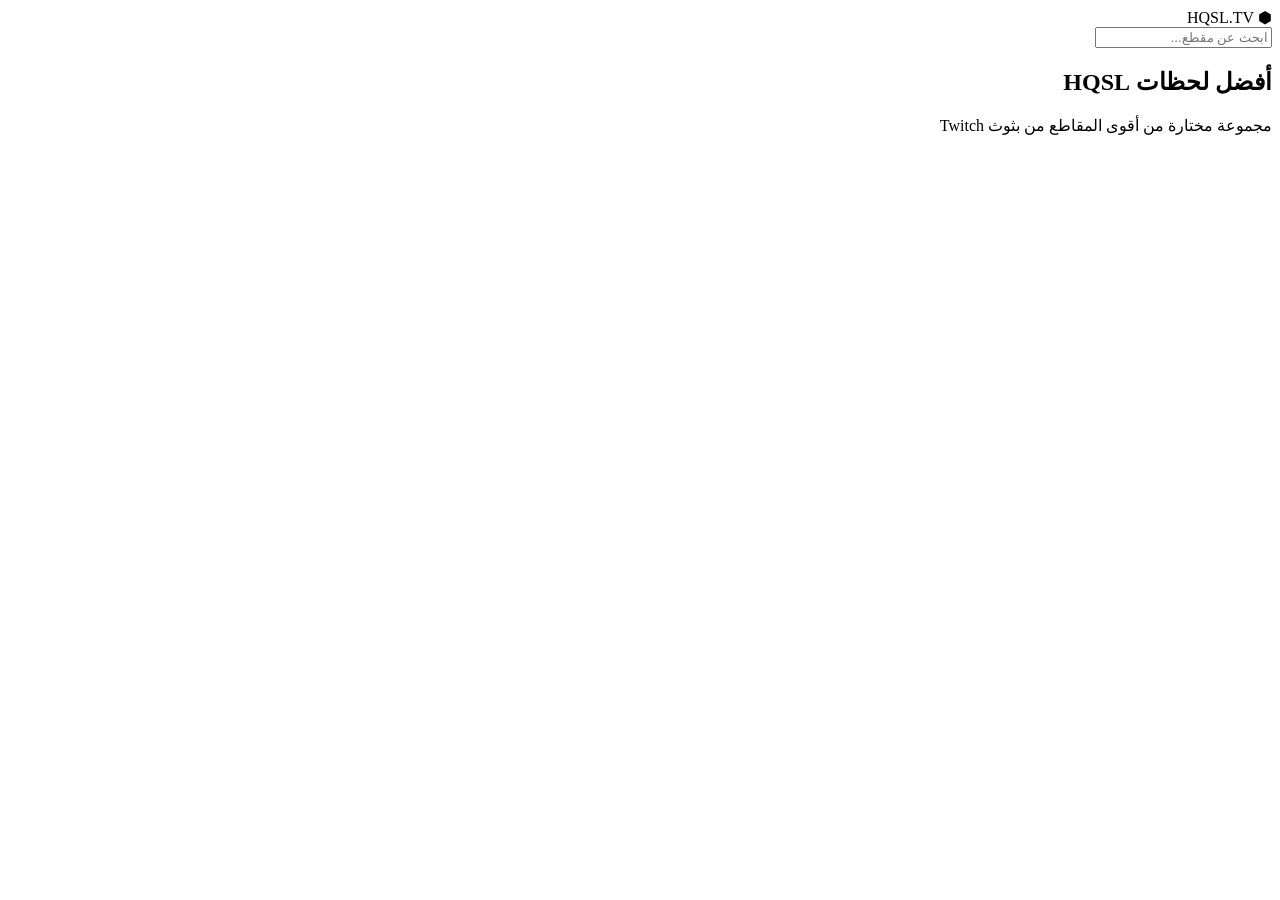
==== index.html @ 885f3c3f "Create index.html" ====
<!DOCTYPE html>
<html lang="ar" dir="rtl">
<head>
  <meta charset="UTF-8">
  <meta name="viewport" content="width=device-width, initial-scale=1.0">
  <title>HQSL.TV</title>
  <link rel="stylesheet" href="style.css">
  <link href="https://fonts.googleapis.com/css2?family=Cairo:wght@300;400;600;700&display=swap" rel="stylesheet">
</head>
<body>

<header>
  <div class="logo">⬢ HQSL.TV</div>
  <input id="search" type="text" placeholder="ابحث عن مقطع...">
</header>

<section class="hero">
  <h1>أفضل لحظات HQSL</h1>
  <p>مجموعة مختارة من أقوى المقاطع من بثوث Twitch</p>
</section>

<main id="videos" class="grid"></main>

<script src="app.js"></script>
</body>
</html>
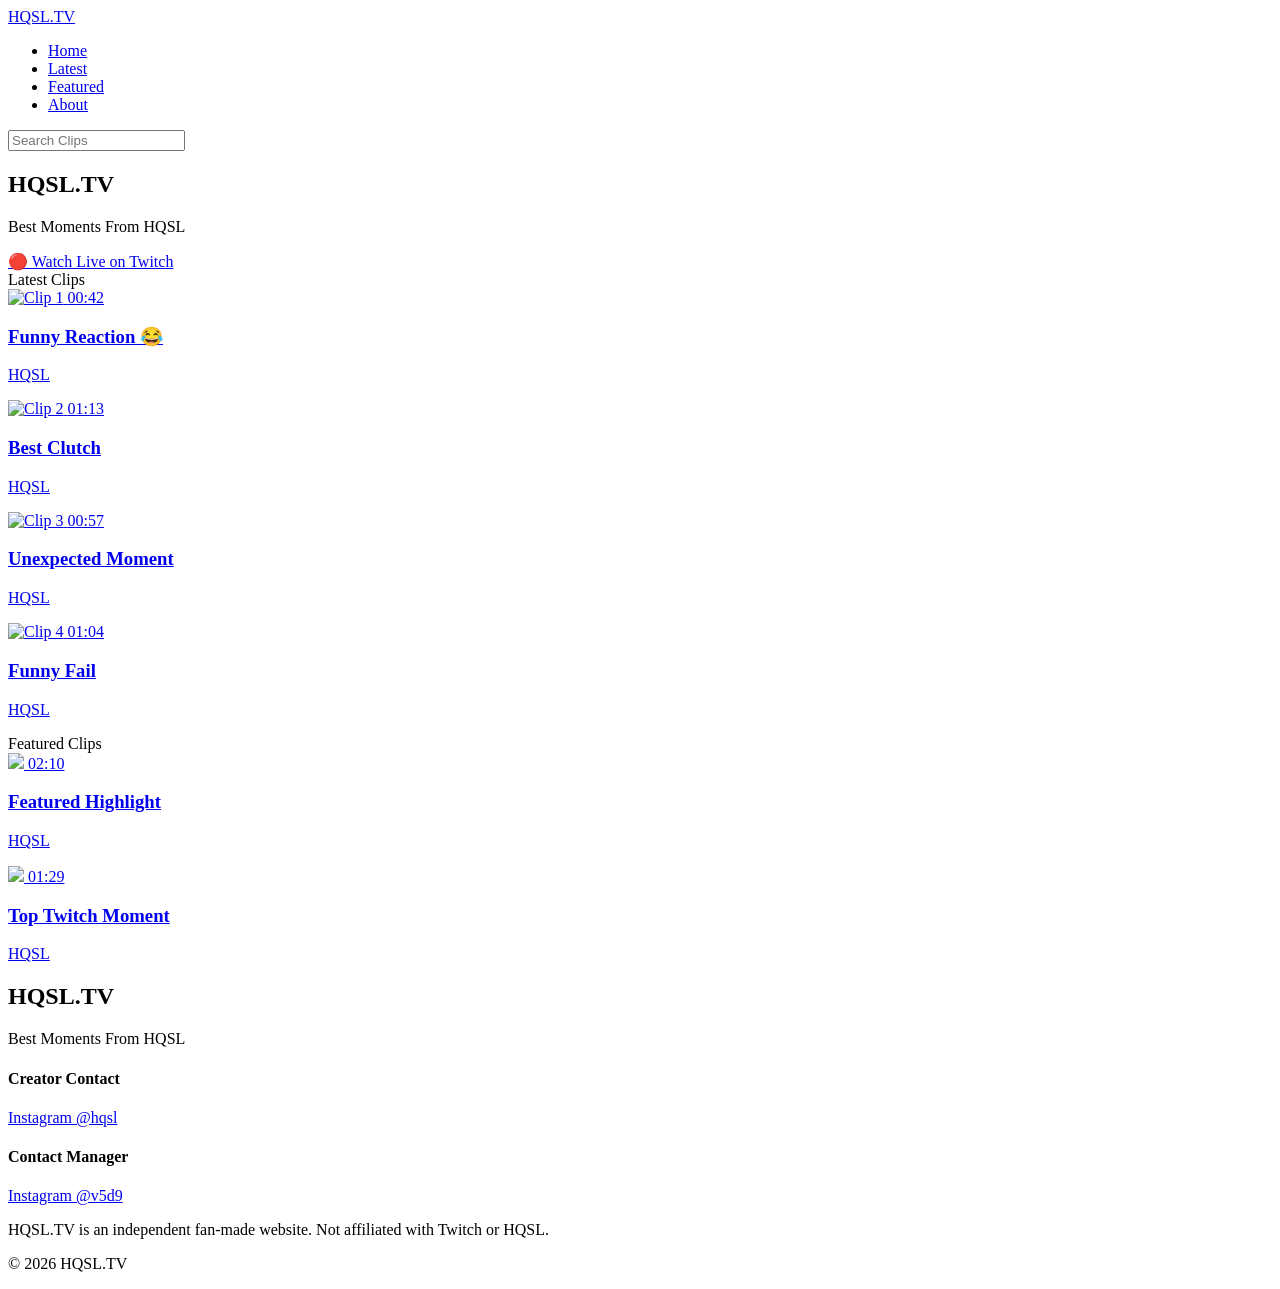
==== commit 8890ea09: "Create index.html" ====
--- a/index.html
+++ b/index.html
@@ -1,26 +1,459 @@
 <!DOCTYPE html>
-<html lang="ar" dir="rtl">
+<html lang="en">
 <head>
-  <meta charset="UTF-8">
-  <meta name="viewport" content="width=device-width, initial-scale=1.0">
-  <title>HQSL.TV</title>
-  <link rel="stylesheet" href="style.css">
-  <link href="https://fonts.googleapis.com/css2?family=Cairo:wght@300;400;600;700&display=swap" rel="stylesheet">
+
+<meta charset="UTF-8">
+<meta name="viewport" content="width=device-width, initial-scale=1.0">
+
+<title>HQSL.TV | Best Moments From HQSL</title>
+
+<meta name="description"
+content="HQSL.TV - Best Twitch Highlights and Clips">
+
+<link rel="preconnect" href="https://fonts.googleapis.com">
+<link rel="preconnect" href="https://fonts.gstatic.com" crossorigin>
+
+<link href="https://fonts.googleapis.com/css2?family=Inter:wght@300;400;500;600;700&display=swap" rel="stylesheet">
+
+<link rel="stylesheet" href="assets/css/style.css">
+<link rel="stylesheet" href="assets/css/responsive.css">
+
+<link rel="icon" href="assets/icons/favicon.png">
+
 </head>
+
 <body>
 
-<header>
-  <div class="logo">⬢ HQSL.TV</div>
-  <input id="search" type="text" placeholder="ابحث عن مقطع...">
+<header class="navbar">
+
+<div class="container">
+
+<a href="index.html" class="logo">
+HQSL<span>.TV</span>
+</a>
+
+<nav>
+
+<ul>
+
+<li>
+<a href="index.html" class="active">
+Home
+</a>
+</li>
+
+<li>
+<a href="#latest">
+Latest
+</a>
+</li>
+
+<li>
+<a href="#featured">
+Featured
+</a>
+</li>
+
+<li>
+<a href="about.html">
+About
+</a>
+</li>
+
+</ul>
+
+</nav>
+
+<div class="search-box">
+
+<input
+type="text"
+id="searchInput"
+placeholder="Search Clips">
+
+</div>
+
+</div>
+
 </header>
 
+
+
 <section class="hero">
-  <h1>أفضل لحظات HQSL</h1>
-  <p>مجموعة مختارة من أقوى المقاطع من بثوث Twitch</p>
+
+<div class="hero-content">
+
+<h1>
+
+HQSL.TV
+
+</h1>
+
+<p>
+
+Best Moments From HQSL
+
+</p>
+
+<a
+
+class="live-button"
+
+href="https://twitch.tv/hqsl__"
+
+target="_blank">
+
+🔴 Watch Live on Twitch
+
+</a>
+
+</div>
+
 </section>
 
-<main id="videos" class="grid"></main>
-
-<script src="app.js"></script>
+
+
+<section
+
+class="latest"
+
+id="latest">
+
+<div class="section-title">
+
+Latest Clips
+
+</div>
+
+<div
+
+class="clips-grid"
+
+id="clipsContainer">
+  
+<div class="clips-grid" id="clipsContainer">
+
+  <!-- Clip Card 1 -->
+<a class="clip-card"
+href="watch.html?clip=1">
+
+<div class="thumbnail">
+
+<img
+src="assets/images/thumbnails/clip1.jpg"
+alt="Clip 1"
+loading="lazy">
+
+<span class="duration">
+
+00:42
+
+</span>
+
+</div>
+
+<div class="clip-info">
+
+<h3>
+
+Funny Reaction 😂
+
+</h3>
+
+<p>
+
+HQSL
+
+</p>
+
+</div>
+
+</a>
+
+<!-- Clip Card 2 -->
+
+<a class="clip-card"
+href="watch.html?clip=2">
+
+<div class="thumbnail">
+
+<img
+src="assets/images/thumbnails/clip2.jpg"
+alt="Clip 2"
+loading="lazy">
+
+<span class="duration">
+
+01:13
+
+</span>
+
+</div>
+
+<div class="clip-info">
+
+<h3>
+
+Best Clutch
+
+</h3>
+
+<p>
+
+HQSL
+
+</p>
+
+</div>
+
+</a>
+
+<!-- Clip Card 3 -->
+
+<a class="clip-card"
+href="watch.html?clip=3">
+
+<div class="thumbnail">
+
+<img
+src="assets/images/thumbnails/clip3.jpg"
+alt="Clip 3"
+loading="lazy">
+
+<span class="duration">
+
+00:57
+
+</span>
+
+</div>
+
+<div class="clip-info">
+
+<h3>
+
+Unexpected Moment
+
+</h3>
+
+<p>
+
+HQSL
+
+</p>
+
+</div>
+
+</a>
+
+<!-- Clip Card 4 -->
+
+<a class="clip-card"
+href="watch.html?clip=4">
+
+<div class="thumbnail">
+
+<img
+src="assets/images/thumbnails/clip4.jpg"
+alt="Clip 4"
+loading="lazy">
+
+<span class="duration">
+
+01:04
+
+</span>
+
+</div>
+
+<div class="clip-info">
+
+<h3>
+
+Funny Fail
+
+</h3>
+
+<p>
+
+HQSL
+
+</p>
+
+</div>
+
+</a>
+
+</div>
+
+</section>
+
+
+
+<section
+class="featured"
+id="featured">
+
+<div class="section-title">
+
+Featured Clips
+
+</div>
+
+<div class="clips-grid">
+
+<a class="clip-card"
+href="watch.html?clip=5">
+
+<div class="thumbnail">
+
+<img
+src="assets/images/thumbnails/featured1.jpg"
+loading="lazy">
+
+<span class="duration">
+
+02:10
+
+</span>
+
+</div>
+
+<div class="clip-info">
+
+<h3>
+
+Featured Highlight
+
+</h3>
+
+<p>
+
+HQSL
+
+</p>
+
+</div>
+
+</a>
+
+<a class="clip-card"
+href="watch.html?clip=6">
+
+<div class="thumbnail">
+
+<img
+src="assets/images/thumbnails/featured2.jpg"
+loading="lazy">
+
+<span class="duration">
+
+01:29
+
+</span>
+
+</div>
+
+<div class="clip-info">
+
+<h3>
+
+Top Twitch Moment
+
+</h3>
+
+<p>
+
+HQSL
+
+</p>
+
+</div>
+
+</a>
+
+</div>
+
+</section>
+
+<footer>
+
+<div class="footer-content">
+
+<h2>
+
+HQSL.TV
+
+</h2>
+
+<p>
+
+Best Moments From HQSL
+
+</p>
+
+<div class="footer-links">
+
+<div>
+
+<h4>
+
+Creator Contact
+
+</h4>
+
+<a
+href="https://instagram.com/hqsl"
+target="_blank">
+
+Instagram
+@hqsl
+
+</a>
+
+</div>
+
+<div>
+
+<h4>
+
+Contact Manager
+
+</h4>
+
+<a
+href="https://instagram.com/v5d9"
+target="_blank">
+
+Instagram
+@v5d9
+
+</a>
+
+</div>
+
+</div>
+
+<p class="copyright">
+
+HQSL.TV is an independent fan-made website.
+
+Not affiliated with Twitch or HQSL.
+
+</p>
+
+<p>
+
+© 2026 HQSL.TV
+
+</p>
+
+</div>
+
+</footer>
+
+<script src="assets/js/app.js"></script>
+
 </body>
+
 </html>
